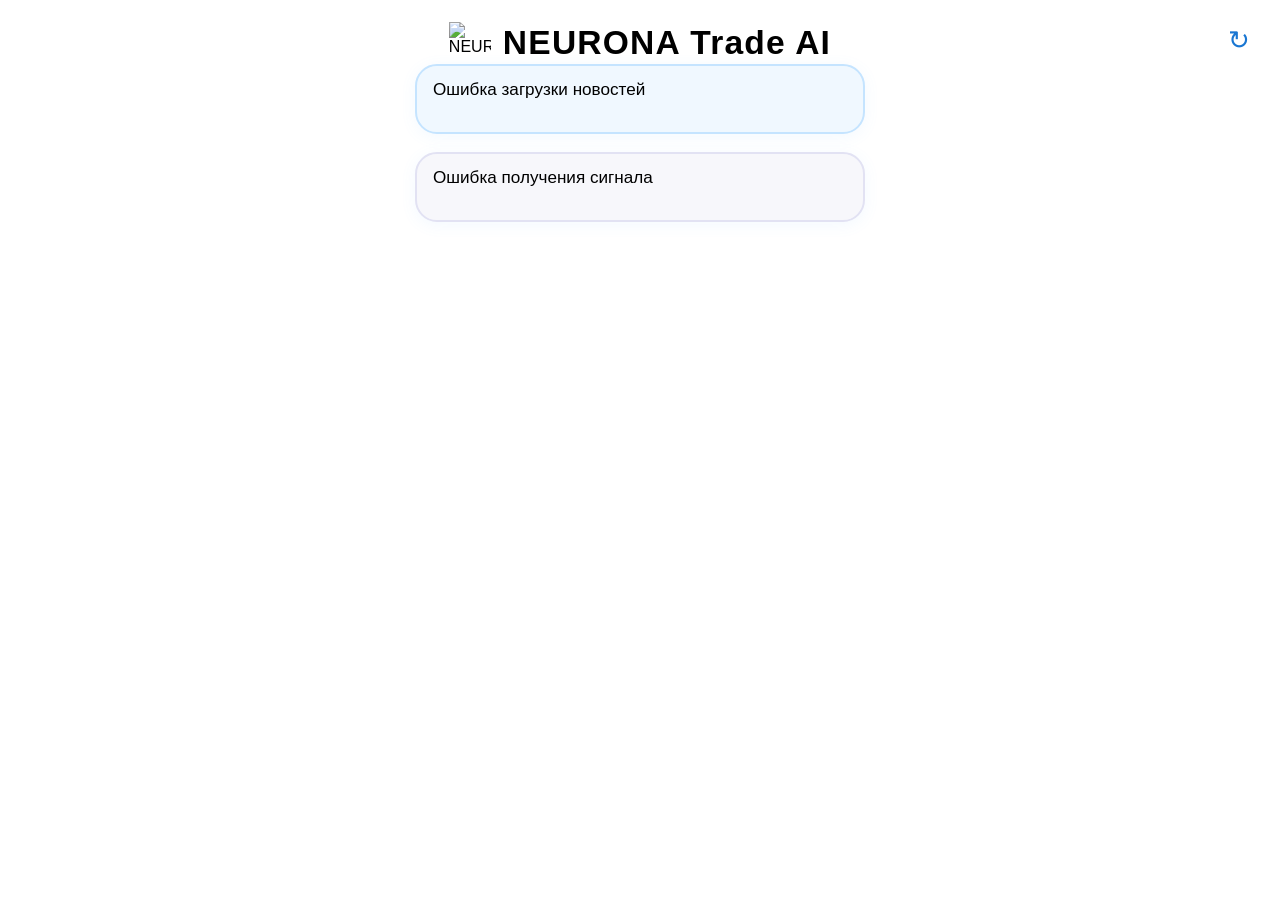
==== static/index.html @ db02a9e3 "Create index.html" ====
<!DOCTYPE html>
<html lang="ru">
<head>
  <meta charset="UTF-8"/>
  <meta name="viewport" content="width=device-width,initial-scale=1.0,maximum-scale=1.0,user-scalable=no"/>
  <title>NEURONA Trade AI</title>
  <link rel="manifest" href="manifest.json">
  <meta name="theme-color" content="#fff">
  <meta name="apple-mobile-web-app-capable" content="yes">
  <meta name="mobile-web-app-capable" content="yes">
  <meta name="apple-mobile-web-app-status-bar-style" content="default">
  <meta name="apple-mobile-web-app-title" content="NEURONA Trade AI">
  <link rel="icon" type="image/png" href="https://i.ibb.co/XfKRzvcy/27.png">
  <style>
    html,body{height:100%;width:100vw;margin:0;padding:0;overflow:hidden;background:#fff;font-family:Arial,sans-serif;}
    body{display:flex;flex-direction:column;align-items:center;justify-content:flex-start;height:100vh;}
    .logo-row{display:flex;align-items:center;gap:12px;margin-top:22px;}
    .logo-row img{width:42px;height:42px;}
    .logo-row .ttl{font-size:2.1rem;font-weight:800;letter-spacing:1.2px;}
    .main-wrap{width:100vw;max-width:450px;flex:1;display:flex;flex-direction:column;justify-content:flex-start;align-items:center;}
    .newsbox, .signalbox{
      border-radius:22px;margin:0 auto 18px auto;
      width:92vw;max-width:450px;box-shadow:0 3px 16px 0 #5eb1ff13;
      padding:14px 16px;box-sizing:border-box;
      background:#f8fbff;
      min-height:70px;max-height:37vh;overflow:auto;
      font-size:1.07rem;font-family:Arial,sans-serif;
    }
    .newsbox{background:#f0f8ff;border:2px solid #c5e4ff;}
    .signalbox{background:#f7f7fb;border:2px solid #e2e2f3;}
    .newsitem{margin-bottom:13px;}
    .newsitem:last-child{margin-bottom:0;}
    .news-title{font-weight:700;color:#1976d2;}
    .news-link{color:#38a7ff;font-size:1rem;text-decoration:underline;}
    .news-time{color:#789;opacity:0.9;font-size:0.97em;margin-left:8px;}
    .signal-title{font-weight:700;font-size:1.08em;margin-bottom:3px;}
    .signal-long{color:#22ba36;}
    .signal-short{color:#d80e0e;}
    .reason{font-size:0.98em;color:#444;margin-top:2px;}
    .reload-btn{
      position:absolute;top:23px;right:24px;z-index:2;
      background:none;border:none;outline:none;cursor:pointer;
      font-size:1.65rem;color:#1976d2;transition:.15s;}
    @media (max-width:480px){
      .main-wrap{max-width:100vw;}
      .newsbox,.signalbox{width:98vw;max-width:99vw;}
    }
  </style>
</head>
<body>
  <div class="logo-row">
    <img src="https://i.ibb.co/XfKRzvcy/27.png" alt="NEURONA"/>
    <span class="ttl">NEURONA Trade AI</span>
    <button class="reload-btn" title="Обновить" onclick="reloadAll()">&#8635;</button>
  </div>
  <div class="main-wrap">
    <div class="newsbox" id="newsbox">Загрузка новостей...</div>
    <div class="signalbox" id="signalbox">Получаем анализ рынка...</div>
  </div>
  <script>
    // --- PWA install ---
    if ('serviceWorker' in navigator) navigator.serviceWorker.register('sw.js');

    // Функция для обновления новостей
    async function loadNews() {
      const box = document.getElementById("newsbox");
      box.innerHTML = "Загрузка новостей...";
      try {
        let r = await fetch("/api/news");
        let news = await r.json();
        if (!Array.isArray(news)) news = [];
        // Авто-перевод новостей (title) через openai api — вызываем сервер
        let translated = [];
        for (let n of news) {
          let title = n.title;
          let url = n.link;
          // Делаем перевод через сервер openai
          let data = await fetch("/api/ai_comment", {
            method: "POST", headers: {'Content-Type':'application/json'},
            body: JSON.stringify({prompt: `Переведи новость на русский в стиле криптоаналитика: "${title}"`})
          });
          let json = await data.json();
          translated.push({ru:json.msg, url:url, time:n.published});
        }
        box.innerHTML = translated.map(n=>`
          <div class="newsitem">
            <span class="news-title">${n.ru}</span>
            <a class="news-link" href="${n.url}" target="_blank">Источник</a>
            <span class="news-time">${(n.time||"").slice(0,16).replace('T',' ')}</span>
          </div>
        `).join('');
      } catch(e) {
        box.innerHTML = "Ошибка загрузки новостей";
      }
    }

    // Функция для получения и вывода сигнала и комментария
    async function loadSignal() {
      const box = document.getElementById("signalbox");
      box.innerHTML = "Анализируем рынок...";
      try {
        // Сначала загружаем market данные
        let r = await fetch("/api/market");
        let m = await r.json();
        let prompt = `
Актуальные данные по рынку BTC и топ монет:
BTC/USDT: ${m.binance['price']||'-'}
24h изм: ${m.binance_24hr['priceChangePercent']||'-'}%
Страх и жадность: ${m.fng && m.fng.data ? m.fng.data[0].value_classification : '-'}
Сделай краткий анализ BTC и топ-2 монет, после чего жди. Если есть явный вход (100%), выдай сигнал LONG/SHORT с точкой входа, тейк-профит, стоп-лосс и таймфреймом.
        `.replace(/\n +/g,'\n');
        let data = await fetch("/api/ai_comment",{
          method:"POST",headers:{'Content-Type':'application/json'},
          body:JSON.stringify({prompt:prompt})
        });
        let json = await data.json();
        box.innerHTML = `<div class="signal-title">${json.msg.replace(/\n/g,'<br>')}</div>`;
      } catch(e) {
        box.innerHTML = "Ошибка получения сигнала";
      }
    }

    function reloadAll(){ loadNews(); loadSignal(); }
    // Авто-обновление каждые 2 мин
    setInterval(loadNews, 120*1000);
    setInterval(loadSignal, 70*1000);
    loadNews(); loadSignal();

    // PUSH-уведомления
    if ('Notification' in window && navigator.serviceWorker) {
      Notification.requestPermission();
      // (Тут можно интегрировать свой пуш-сервер — код уведомлений реализуется через push API, на Heroku нужен сервер для рассылки)
    }
  </script>
</body>
</html>
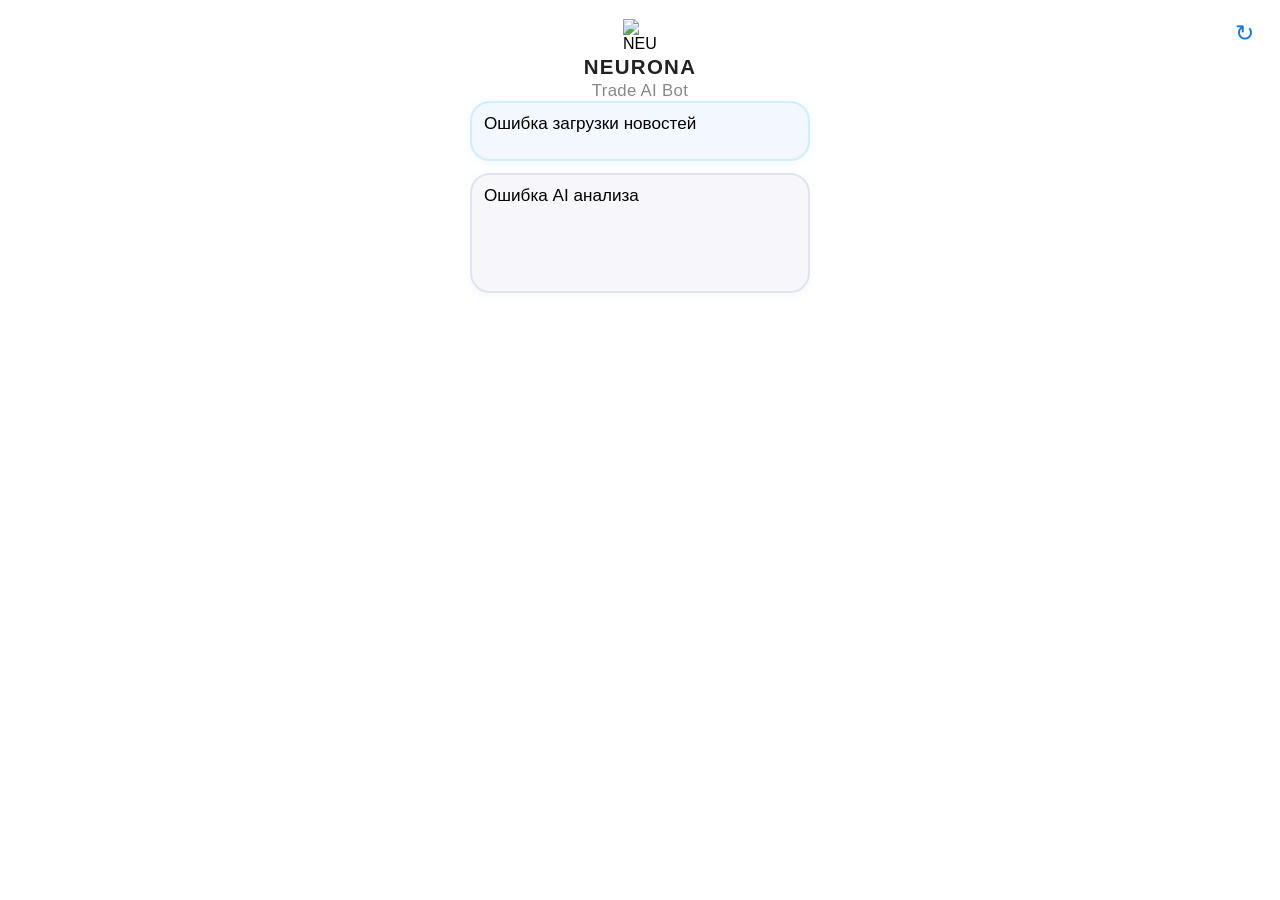
==== commit bc8647e6: "Update index.html" ====
--- a/static/index.html
+++ b/static/index.html
@@ -6,87 +6,102 @@
   <title>NEURONA Trade AI</title>
   <link rel="manifest" href="manifest.json">
   <meta name="theme-color" content="#fff">
-  <meta name="apple-mobile-web-app-capable" content="yes">
-  <meta name="mobile-web-app-capable" content="yes">
-  <meta name="apple-mobile-web-app-status-bar-style" content="default">
-  <meta name="apple-mobile-web-app-title" content="NEURONA Trade AI">
   <link rel="icon" type="image/png" href="https://i.ibb.co/XfKRzvcy/27.png">
   <style>
-    html,body{height:100%;width:100vw;margin:0;padding:0;overflow:hidden;background:#fff;font-family:Arial,sans-serif;}
-    body{display:flex;flex-direction:column;align-items:center;justify-content:flex-start;height:100vh;}
-    .logo-row{display:flex;align-items:center;gap:12px;margin-top:22px;}
-    .logo-row img{width:42px;height:42px;}
-    .logo-row .ttl{font-size:2.1rem;font-weight:800;letter-spacing:1.2px;}
-    .main-wrap{width:100vw;max-width:450px;flex:1;display:flex;flex-direction:column;justify-content:flex-start;align-items:center;}
-    .newsbox, .signalbox{
-      border-radius:22px;margin:0 auto 18px auto;
-      width:92vw;max-width:450px;box-shadow:0 3px 16px 0 #5eb1ff13;
-      padding:14px 16px;box-sizing:border-box;
-      background:#f8fbff;
-      min-height:70px;max-height:37vh;overflow:auto;
+    html,body{height:100%;margin:0;padding:0;background:#fff;font-family:Arial,sans-serif;overflow:hidden;}
+    body{display:flex;flex-direction:column;align-items:center;min-height:100vh;}
+    .logo-row{display:flex;flex-direction:column;align-items:center;justify-content:center;margin-top:19px;}
+    .logo-row img{width:34px;height:34px;}
+    .logo-row .ttl{
+      font-size:1.28rem;font-weight:700;letter-spacing:1.3px;margin-top:3px;
+      color:#222;line-height:1.1;}
+    .logo-row .sub{
+      font-size:1.05rem;color:#888;font-weight:500;margin-top:2px;letter-spacing:0.3px;}
+    .main-wrap{width:98vw;max-width:370px;flex:1;display:flex;flex-direction:column;align-items:center;}
+    .newsbox,.signalbox{
+      border-radius:20px;
+      box-shadow:0 2px 12px 0 #5eb1ff14;
+      padding:11px 12px;box-sizing:border-box;
+      background:#f9fbff;display:flex;flex-direction:column;
       font-size:1.07rem;font-family:Arial,sans-serif;
+      margin:0 auto 12px auto;overflow-y:auto;
+      transition:.18s;
     }
-    .newsbox{background:#f0f8ff;border:2px solid #c5e4ff;}
-    .signalbox{background:#f7f7fb;border:2px solid #e2e2f3;}
-    .newsitem{margin-bottom:13px;}
-    .newsitem:last-child{margin-bottom:0;}
-    .news-title{font-weight:700;color:#1976d2;}
-    .news-link{color:#38a7ff;font-size:1rem;text-decoration:underline;}
-    .news-time{color:#789;opacity:0.9;font-size:0.97em;margin-left:8px;}
+    .newsbox{
+      border:2px solid #d2ecff;
+      background:#f3f8ff;
+      min-height:60px;max-height:120px; /* меньше по высоте! */
+      width:92vw;max-width:340px;
+    }
+    .signalbox{
+      border:2px solid #e2e2f3;
+      background:#f7f7fb;
+      min-height:120px;max-height:240px; /* длиннее */
+      width:92vw;max-width:340px;
+    }
+    .newsitem{margin-bottom:9px;}
+    .news-title{font-weight:600;color:#1679c9;font-size:1.01em;}
+    .news-link{color:#35a7ff;text-decoration:underline;}
+    .news-time{color:#789;font-size:0.97em;margin-left:8px;}
+    .signal-history{overflow-y:auto;max-height:100%;display:flex;flex-direction:column;}
+    .signal-item{margin-bottom:12px;}
     .signal-title{font-weight:700;font-size:1.08em;margin-bottom:3px;}
+    .signal-time{color:#999;font-size:0.98em;margin-left:6px;}
     .signal-long{color:#22ba36;}
     .signal-short{color:#d80e0e;}
-    .reason{font-size:0.98em;color:#444;margin-top:2px;}
+    .dots{display:inline-block;width:26px;}
+    .dot{display:inline-block;width:6px;height:6px;margin:0 1px;border-radius:50%;background:#bbb;opacity:.5;animation:blink 1.2s infinite;}
+    .dot:nth-child(2){animation-delay:0.2s;}
+    .dot:nth-child(3){animation-delay:0.4s;}
+    @keyframes blink{0%,80%,100%{opacity:.5;}40%{opacity:1;}}
     .reload-btn{
-      position:absolute;top:23px;right:24px;z-index:2;
+      position:fixed;top:18px;right:20px;z-index:2;
       background:none;border:none;outline:none;cursor:pointer;
-      font-size:1.65rem;color:#1976d2;transition:.15s;}
-    @media (max-width:480px){
-      .main-wrap{max-width:100vw;}
-      .newsbox,.signalbox{width:98vw;max-width:99vw;}
+      font-size:1.45rem;color:#1976d2;transition:.15s;}
+    @media (max-width:450px){
+      .main-wrap{max-width:99vw;}
+      .newsbox,.signalbox{width:97vw;max-width:99vw;}
     }
   </style>
 </head>
 <body>
   <div class="logo-row">
     <img src="https://i.ibb.co/XfKRzvcy/27.png" alt="NEURONA"/>
-    <span class="ttl">NEURONA Trade AI</span>
+    <span class="ttl">NEURONA</span>
+    <span class="sub">Trade AI Bot</span>
     <button class="reload-btn" title="Обновить" onclick="reloadAll()">&#8635;</button>
   </div>
   <div class="main-wrap">
     <div class="newsbox" id="newsbox">Загрузка новостей...</div>
-    <div class="signalbox" id="signalbox">Получаем анализ рынка...</div>
+    <div class="signalbox" id="signalbox"><div class="dots"><span class="dot"></span><span class="dot"></span><span class="dot"></span></div></div>
   </div>
   <script>
-    // --- PWA install ---
+    // -- PWA install --
     if ('serviceWorker' in navigator) navigator.serviceWorker.register('sw.js');
 
-    // Функция для обновления новостей
+    // Храни историю новостей и сигналов
+    let newsHistory = [];
+    let signalHistory = [];
+
+    // Подгружаем новости: новые внизу, старые не исчезают, только пополняются
     async function loadNews() {
       const box = document.getElementById("newsbox");
-      box.innerHTML = "Загрузка новостей...";
       try {
         let r = await fetch("/api/news");
         let news = await r.json();
         if (!Array.isArray(news)) news = [];
-        // Авто-перевод новостей (title) через openai api — вызываем сервер
-        let translated = [];
-        for (let n of news) {
-          let title = n.title;
-          let url = n.link;
-          // Делаем перевод через сервер openai
-          let data = await fetch("/api/ai_comment", {
-            method: "POST", headers: {'Content-Type':'application/json'},
-            body: JSON.stringify({prompt: `Переведи новость на русский в стиле криптоаналитика: "${title}"`})
-          });
-          let json = await data.json();
-          translated.push({ru:json.msg, url:url, time:n.published});
-        }
-        box.innerHTML = translated.map(n=>`
+        // Добавим новые только если их не было
+        news.forEach(n=>{
+          if(!newsHistory.some(h=>h.link===n.link)){
+            newsHistory.push(n);
+          }
+        });
+        // Показываем всю ленту: новые внизу!
+        box.innerHTML = newsHistory.map(n=>`
           <div class="newsitem">
-            <span class="news-title">${n.ru}</span>
-            <a class="news-link" href="${n.url}" target="_blank">Источник</a>
-            <span class="news-time">${(n.time||"").slice(0,16).replace('T',' ')}</span>
+            <span class="news-title">${n.title}</span>
+            <a class="news-link" href="${n.link}" target="_blank" rel="noopener">Источник</a>
+            <span class="news-time">${(n.published||"").slice(0,16).replace('T',' ')}</span>
           </div>
         `).join('');
       } catch(e) {
@@ -94,43 +109,58 @@
       }
     }
 
-    // Функция для получения и вывода сигнала и комментария
+    // --- Сигналы и анализ. История всегда хранится, новые внизу
     async function loadSignal() {
       const box = document.getElementById("signalbox");
-      box.innerHTML = "Анализируем рынок...";
+      // Анимация "думает"
+      box.innerHTML = '<div style="display:flex;align-items:center;">'
+        +'<span class="dots"><span class="dot"></span><span class="dot"></span><span class="dot"></span></span>'
+        +'<span style="color:#aaa;font-size:1em;margin-left:10px;">AI анализирует рынок...</span></div>';
       try {
-        // Сначала загружаем market данные
-        let r = await fetch("/api/market");
-        let m = await r.json();
-        let prompt = `
-Актуальные данные по рынку BTC и топ монет:
-BTC/USDT: ${m.binance['price']||'-'}
-24h изм: ${m.binance_24hr['priceChangePercent']||'-'}%
-Страх и жадность: ${m.fng && m.fng.data ? m.fng.data[0].value_classification : '-'}
-Сделай краткий анализ BTC и топ-2 монет, после чего жди. Если есть явный вход (100%), выдай сигнал LONG/SHORT с точкой входа, тейк-профит, стоп-лосс и таймфреймом.
-        `.replace(/\n +/g,'\n');
+        let m = await fetch("/api/market");
+        let market = await m.json();
+        // Составляем prompt для AI
+        let prompt = "Дай подробный и точный анализ рынка по топ-5 монетам: BTC, ETH, BNB, SOL, DOGE. Текущие цены (USD): ";
+        for(const [k,v] of Object.entries(market.binance||{})){
+          let sym = k.replace('USDT','');
+          prompt += `${sym}: ${v.price}; `;
+        }
+        prompt += " + Изменения за сутки (CoinGecko): ";
+        for(const [k,v] of Object.entries(market.coingecko||{})){
+          prompt += `${k.toUpperCase()}: ${v.usd} (${v.usd_24h_change && v.usd_24h_change.toFixed ? v.usd_24h_change.toFixed(2) : v.usd_24h_change}%); `;
+        }
+        prompt += "Проверь всё ещё раз, укажи сильные уровни и сигналы, приводи только точные значения и причины.";
         let data = await fetch("/api/ai_comment",{
           method:"POST",headers:{'Content-Type':'application/json'},
-          body:JSON.stringify({prompt:prompt})
+          body:JSON.stringify({prompt})
         });
         let json = await data.json();
-        box.innerHTML = `<div class="signal-title">${json.msg.replace(/\n/g,'<br>')}</div>`;
+        // Сохраняем в историю
+        signalHistory.push({msg:json.msg, time:json.time});
+        // Рендерим всю историю (лента вниз)
+        box.innerHTML = '<div class="signal-history">'
+          + signalHistory.map(s=>`
+            <div class="signal-item">
+              <div class="signal-title">${s.msg.replace(/\n/g,'<br>')}</div>
+              <span class="signal-time">${s.time||''}</span>
+            </div>
+          `).join('')
+        + '</div>';
       } catch(e) {
-        box.innerHTML = "Ошибка получения сигнала";
+        box.innerHTML = "Ошибка AI анализа";
       }
     }
 
-    function reloadAll(){ loadNews(); loadSignal(); }
-    // Авто-обновление каждые 2 мин
-    setInterval(loadNews, 120*1000);
-    setInterval(loadSignal, 70*1000);
-    loadNews(); loadSignal();
+    function reloadAll(){
+      loadNews();
+      loadSignal();
+    }
 
-    // PUSH-уведомления
-    if ('Notification' in window && navigator.serviceWorker) {
-      Notification.requestPermission();
-      // (Тут можно интегрировать свой пуш-сервер — код уведомлений реализуется через push API, на Heroku нужен сервер для рассылки)
-    }
+    // -- Регулярное обновление (новости — каждые 60 сек, сигналы — 2 минуты)
+    setInterval(loadNews, 60*1000);
+    setInterval(loadSignal, 120*1000);
+    loadNews();
+    loadSignal();
   </script>
 </body>
 </html>
